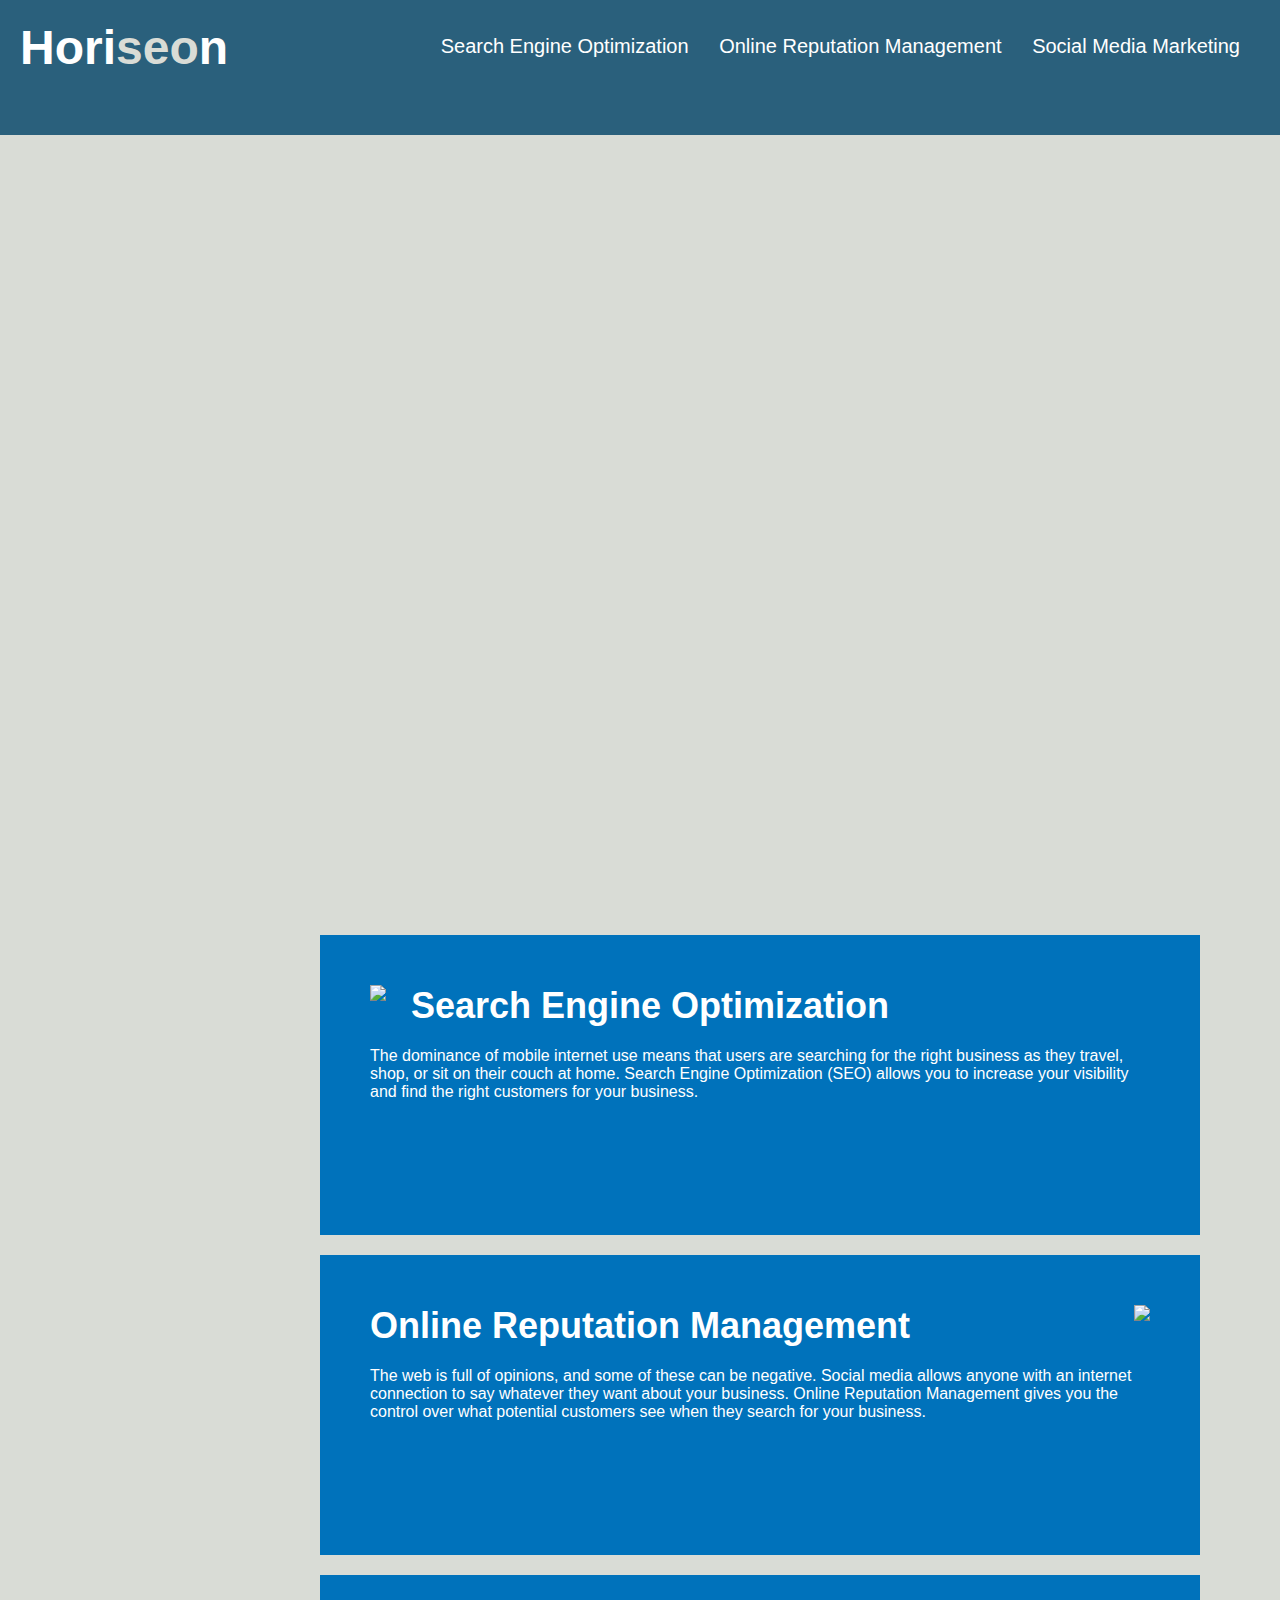
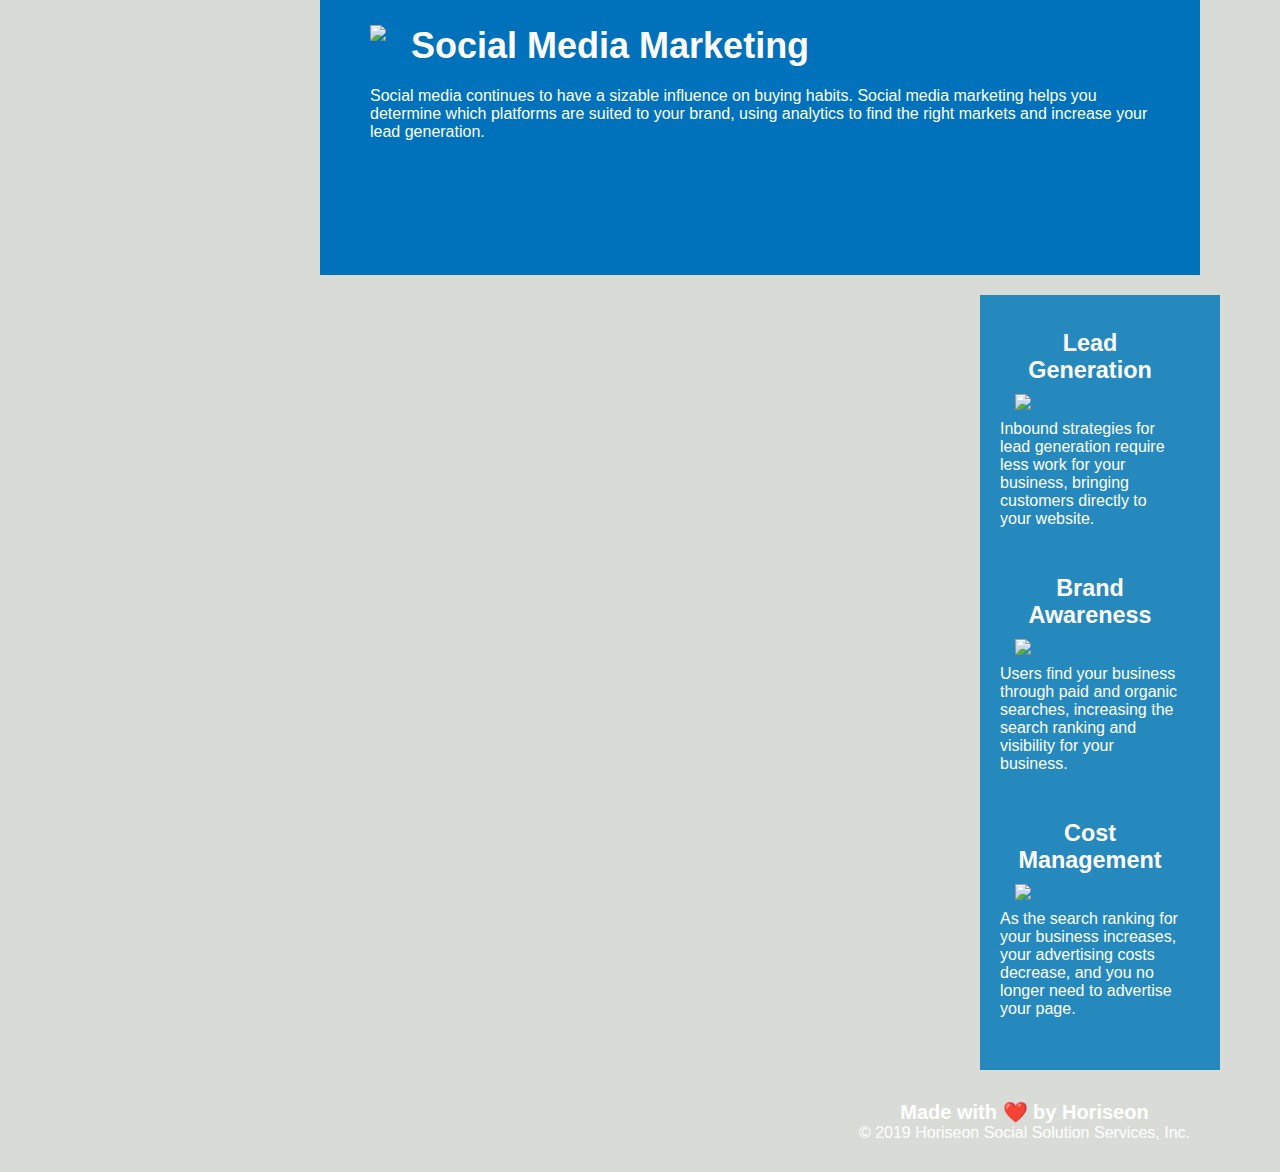
==== Develop/index.html @ b6119580 "Changed syntax of header and fixed style.css for tag change." ====
<!DOCTYPE html>
<html lang="en-us">

<head>
    <meta charset="UTF-8" />
    <link rel="stylesheet" href="./assets/css/style.css">
    <title>website</title>
</head>

<body>
    <header>
        <h1>Hori<span class="seo">seo</span>n</h1>
        <div>
            <ul>
                <li>
                    <a href="#search-engine-optimization">Search Engine Optimization</a>
                </li>
                <li>
                    <a href="#online-reputation-management">Online Reputation Management</a>
                </li>
                <li>
                    <a href="#social-media-marketing">Social Media Marketing</a>
                </li>
            </ul>
        </div>
    <header>
    <div class="hero"></div>
    <div class="content">
        <div class="search-engine-optimization">
            <img src="./assets/images/search-engine-optimization.jpg" class="float-left" />
            <h2>Search Engine Optimization</h2>
            <p>
                The dominance of mobile internet use means that users are searching for the right business as they travel, shop, or sit on their couch at home. Search Engine Optimization (SEO) allows you to increase your visibility and find the right customers for your business.
            </p>
        </div>
        <div id="online-reputation-management" class="online-reputation-management">
            <img src="./assets/images/online-reputation-management.jpg" class="float-right" />
            <h2>Online Reputation Management</h2>
            <p>
                The web is full of opinions, and some of these can be negative. Social media allows anyone with an internet connection to say whatever they want about your business. Online Reputation Management gives you the control over what potential customers see when they search for your business.
            </p>
        </div>
        <div id="social-media-marketing" class="social-media-marketing">
            <img src="./assets/images/social-media-marketing.jpg" class="float-left" />
            <h2>Social Media Marketing</h2>
            <p>
                Social media continues to have a sizable influence on buying habits. Social media marketing helps you determine which platforms are suited to your brand, using analytics to find the right markets and increase your lead generation.
            </p>
        </div>
    </div>
    <div class="benefits">
        <div class="benefit-lead">
            <h3>Lead Generation</h3>
            <img src="./assets/images/lead-generation.png" />
            <p>
                Inbound strategies for lead generation require less work for your business, bringing customers directly to your website.
            </p>
        </div>
        <div class="benefit-brand">
            <h3>Brand Awareness</h3>
            <img src="./assets/images/brand-awareness.png" />
            <p>
                Users find your business through paid and organic searches, increasing the search ranking and visibility for your business.
            </p>
        </div>
        <div class="benefit-cost">
            <h3>Cost Management</h3>
            <img src="./assets/images/cost-management.png"></img>
            <p>
                As the search ranking for your business increases, your advertising costs decrease, and you no longer need to advertise your page.
            </p>
        </div>
    </div>
    <div class="footer">
        <h2>Made with ❤️️ by Horiseon</h2>
        <p>
            &copy; 2019 Horiseon Social Solution Services, Inc.
        </p>
    </div>
</body>

</html>
---- Develop/assets/css/style.css ----
* {
    box-sizing: border-box;
    padding: 0;
    margin: 0;
}

body {
    background-color: #d9dcd6;
}

header {
    padding: 20px;
    font-family: 'Trebuchet MS', 'Lucida Sans Unicode', 'Lucida Grande', 'Lucida Sans', Arial, sans-serif;
    background-color: #2a607c;
    color: #ffffff;
}

header h1 {
    display: inline-block;
    font-size: 48px;
}

header h1 .seo {
    color: #d9dcd6;
}

header div {
    padding-top: 15px;
    margin-right: 20px;
    float: right;
    font-family: 'Gill Sans', 'Gill Sans MT', Calibri, 'Trebuchet MS', sans-serif;
    font-size: 20px;
}

header ul {
    list-style-type: none;
}

header li {
    display: inline-block;
    margin-left: 25px;
}

a {
    color: #ffffff;
    text-decoration: none;
}

p {
    font-size: 16px;
}

.hero {
    height: 800px;
    width: 100%;
    margin-bottom: 25px;
    background-image: url("../images/digital-marketing-meeting.jpg");
    background-size: cover;
    background-position: center;
}

.float-left {
    float: left;
    margin-right: 25px;
}

.float-right {
    float: right;
    margin-left: 25px;
}

.content {
    width: 75%;
    display: inline-block;
    margin-left: 20px;
}

.benefits {
    margin-right: 20px;
    padding: 20px;
    clear: both;
    float: right;
    width: 20%;
    height: 100%;
    font-family: 'Gill Sans', 'Gill Sans MT', Calibri, 'Trebuchet MS', sans-serif;
    background-color: #2589bd;
}

.benefit-lead {
    margin-bottom: 32px;
    color: #ffffff;
}

.benefit-brand {
    margin-bottom: 32px;
    color: #ffffff;
}

.benefit-cost {
    margin-bottom: 32px;
    color: #ffffff;
}

.benefit-lead h3 {
    margin-bottom: 10px;
    text-align: center;
}

.benefit-brand h3 {
    margin-bottom: 10px;
    text-align: center;
}

.benefit-cost h3 {
    margin-bottom: 10px;
    text-align: center;
}

.benefit-lead img {
    display: block;
    margin: 10px auto;
    max-width: 150px;
}

.benefit-brand img {
    display: block;
    margin: 10px auto;
    max-width: 150px;
}

.benefit-cost img {
    display: block;
    margin: 10px auto;
    max-width: 150px;
}

.search-engine-optimization {
    margin-bottom: 20px;
    padding: 50px;
    height: 300px;
    font-family: 'Gill Sans', 'Gill Sans MT', Calibri, 'Trebuchet MS', sans-serif;
    background-color: #0072bb;
    color: #ffffff;
}

.online-reputation-management {
    margin-bottom: 20px;
    padding: 50px;
    height: 300px;
    font-family: 'Gill Sans', 'Gill Sans MT', Calibri, 'Trebuchet MS', sans-serif;
    background-color: #0072bb;
    color: #ffffff;
}

.social-media-marketing {
    margin-bottom: 20px;
    padding: 50px;
    height: 300px;
    font-family: 'Gill Sans', 'Gill Sans MT', Calibri, 'Trebuchet MS', sans-serif;
    background-color: #0072bb;
    color: #ffffff;
}

.search-engine-optimization img {
    max-height: 200px;
}

.online-reputation-management img {
    max-height: 200px;
}

.social-media-marketing img {
    max-height: 200px;
}

.search-engine-optimization h2 {
    margin-bottom: 20px;
    font-size: 36px;
}

.online-reputation-management h2 {
    margin-bottom: 20px;
    font-size: 36px;
}

.social-media-marketing h2 {
    margin-bottom: 20px;
    font-size: 36px;
}

.footer {
    padding: 30px;
    clear: both;
    font-family: 'Trebuchet MS', 'Lucida Sans Unicode', 'Lucida Grande', 'Lucida Sans', Arial, sans-serif;
    text-align: center;
}

.footer h2 {
    font-size: 20px;
}
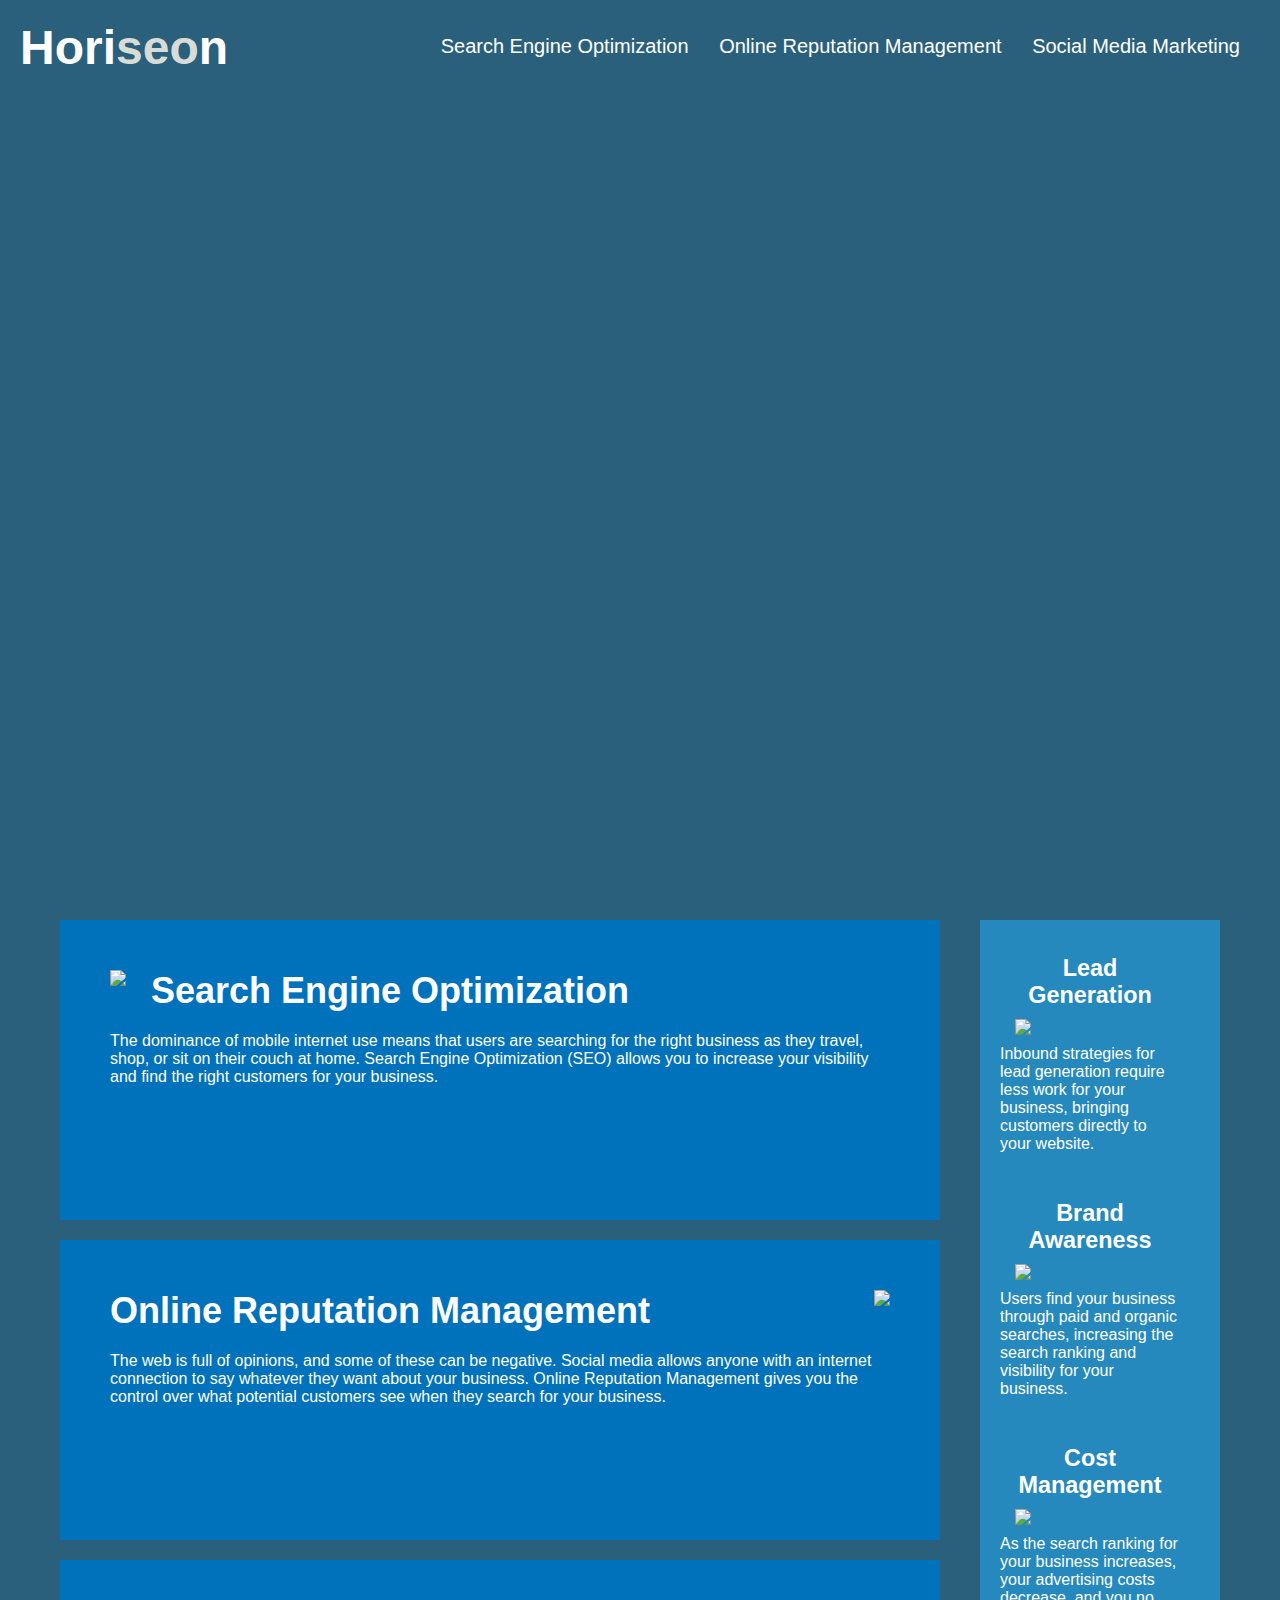
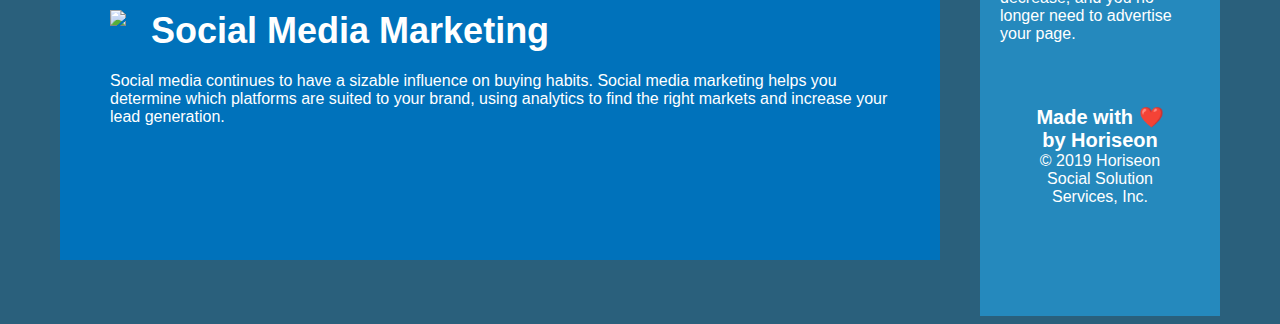
==== commit 57a01862: "Modified sections to apply single styling, consolidated CSS styling." ====
--- a/Develop/index.html
+++ b/Develop/index.html
@@ -4,7 +4,7 @@
 <head>
     <meta charset="UTF-8" />
     <link rel="stylesheet" href="./assets/css/style.css">
-    <title>website</title>
+    <title>Horiseon</title>
 </head>
 
 <body>
@@ -25,58 +25,58 @@
         </div>
     <header>
     <div class="hero"></div>
-    <div class="content">
-        <div class="search-engine-optimization">
+    <section class="content">
+        <div id="search-engine-optimization" class="content-item">
             <img src="./assets/images/search-engine-optimization.jpg" class="float-left" />
             <h2>Search Engine Optimization</h2>
             <p>
                 The dominance of mobile internet use means that users are searching for the right business as they travel, shop, or sit on their couch at home. Search Engine Optimization (SEO) allows you to increase your visibility and find the right customers for your business.
             </p>
         </div>
-        <div id="online-reputation-management" class="online-reputation-management">
+        <div id="online-reputation-management" class="content-item">
             <img src="./assets/images/online-reputation-management.jpg" class="float-right" />
             <h2>Online Reputation Management</h2>
             <p>
                 The web is full of opinions, and some of these can be negative. Social media allows anyone with an internet connection to say whatever they want about your business. Online Reputation Management gives you the control over what potential customers see when they search for your business.
             </p>
         </div>
-        <div id="social-media-marketing" class="social-media-marketing">
+        <div id="social-media-marketing" class="content-item">
             <img src="./assets/images/social-media-marketing.jpg" class="float-left" />
             <h2>Social Media Marketing</h2>
             <p>
                 Social media continues to have a sizable influence on buying habits. Social media marketing helps you determine which platforms are suited to your brand, using analytics to find the right markets and increase your lead generation.
             </p>
         </div>
-    </div>
-    <div class="benefits">
-        <div class="benefit-lead">
+    </section>
+    <section class="benefits">
+        <div class="benefits-item">
             <h3>Lead Generation</h3>
             <img src="./assets/images/lead-generation.png" />
             <p>
                 Inbound strategies for lead generation require less work for your business, bringing customers directly to your website.
             </p>
         </div>
-        <div class="benefit-brand">
+        <div class="benefits-item">
             <h3>Brand Awareness</h3>
             <img src="./assets/images/brand-awareness.png" />
             <p>
                 Users find your business through paid and organic searches, increasing the search ranking and visibility for your business.
             </p>
         </div>
-        <div class="benefit-cost">
+        <div class="benefits-item">
             <h3>Cost Management</h3>
             <img src="./assets/images/cost-management.png"></img>
             <p>
                 As the search ranking for your business increases, your advertising costs decrease, and you no longer need to advertise your page.
             </p>
         </div>
-    </div>
-    <div class="footer">
+    <section>
+    <footer>
         <h2>Made with ❤️️ by Horiseon</h2>
         <p>
             &copy; 2019 Horiseon Social Solution Services, Inc.
         </p>
-    </div>
+    <footer>
 </body>
 
 </html>
--- a/Develop/assets/css/style.css
+++ b/Develop/assets/css/style.css
@@ -86,55 +86,23 @@
     background-color: #2589bd;
 }
 
-.benefit-lead {
+.benefits-item {
     margin-bottom: 32px;
     color: #ffffff;
 }
 
-.benefit-brand {
-    margin-bottom: 32px;
-    color: #ffffff;
-}
-
-.benefit-cost {
-    margin-bottom: 32px;
-    color: #ffffff;
-}
-
-.benefit-lead h3 {
+.benefits-item h3 {
     margin-bottom: 10px;
     text-align: center;
 }
 
-.benefit-brand h3 {
-    margin-bottom: 10px;
-    text-align: center;
-}
-
-.benefit-cost h3 {
-    margin-bottom: 10px;
-    text-align: center;
-}
-
-.benefit-lead img {
+.benefits-item img {
     display: block;
     margin: 10px auto;
     max-width: 150px;
 }
 
-.benefit-brand img {
-    display: block;
-    margin: 10px auto;
-    max-width: 150px;
-}
-
-.benefit-cost img {
-    display: block;
-    margin: 10px auto;
-    max-width: 150px;
-}
-
-.search-engine-optimization {
+.content-item {
     margin-bottom: 20px;
     padding: 50px;
     height: 300px;
@@ -143,58 +111,22 @@
     color: #ffffff;
 }
 
-.online-reputation-management {
-    margin-bottom: 20px;
-    padding: 50px;
-    height: 300px;
-    font-family: 'Gill Sans', 'Gill Sans MT', Calibri, 'Trebuchet MS', sans-serif;
-    background-color: #0072bb;
-    color: #ffffff;
-}
-
-.social-media-marketing {
-    margin-bottom: 20px;
-    padding: 50px;
-    height: 300px;
-    font-family: 'Gill Sans', 'Gill Sans MT', Calibri, 'Trebuchet MS', sans-serif;
-    background-color: #0072bb;
-    color: #ffffff;
-}
-
-.search-engine-optimization img {
+.content-item img {
     max-height: 200px;
 }
 
-.online-reputation-management img {
-    max-height: 200px;
-}
-
-.social-media-marketing img {
-    max-height: 200px;
-}
-
-.search-engine-optimization h2 {
+.content-item h2 {
     margin-bottom: 20px;
     font-size: 36px;
 }
 
-.online-reputation-management h2 {
-    margin-bottom: 20px;
-    font-size: 36px;
-}
-
-.social-media-marketing h2 {
-    margin-bottom: 20px;
-    font-size: 36px;
-}
-
-.footer {
+footer {
     padding: 30px;
     clear: both;
     font-family: 'Trebuchet MS', 'Lucida Sans Unicode', 'Lucida Grande', 'Lucida Sans', Arial, sans-serif;
     text-align: center;
 }
 
-.footer h2 {
+footer h2 {
     font-size: 20px;
 }
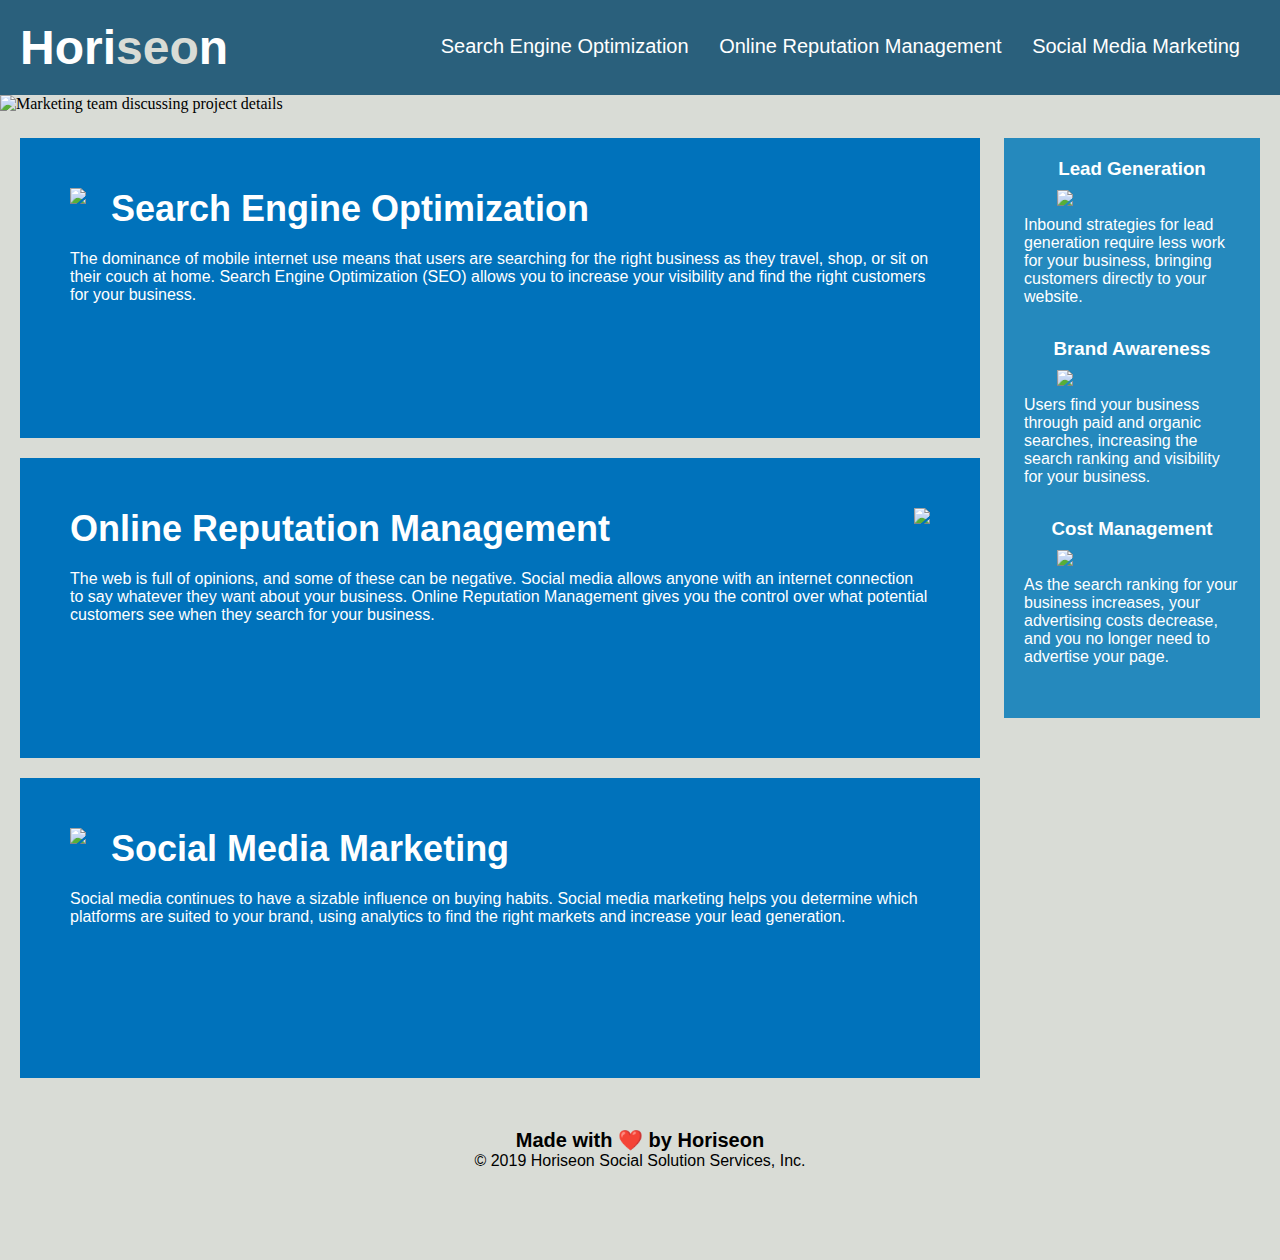
==== commit 1492811f: "Fixed background color, changed header div to nav, adjusted stylesheet" ====
--- a/Develop/index.html
+++ b/Develop/index.html
@@ -10,7 +10,7 @@
 <body>
     <header>
         <h1>Hori<span class="seo">seo</span>n</h1>
-        <div>
+        <nav>
             <ul>
                 <li>
                     <a href="#search-engine-optimization">Search Engine Optimization</a>
@@ -22,9 +22,11 @@
                     <a href="#social-media-marketing">Social Media Marketing</a>
                 </li>
             </ul>
-        </div>
-    <header>
-    <div class="hero"></div>
+        </nav>
+    </header>
+    <div class="hero">
+        <img src="./assets/images/digital-marketing-meeting.jpg" alt="Marketing team discussing project details">
+    </div>
     <section class="content">
         <div id="search-engine-optimization" class="content-item">
             <img src="./assets/images/search-engine-optimization.jpg" class="float-left" />
@@ -70,7 +72,7 @@
                 As the search ranking for your business increases, your advertising costs decrease, and you no longer need to advertise your page.
             </p>
         </div>
-    <section>
+    </section>
     <footer>
         <h2>Made with ❤️️ by Horiseon</h2>
         <p>
--- a/Develop/assets/css/style.css
+++ b/Develop/assets/css/style.css
@@ -24,7 +24,7 @@
     color: #d9dcd6;
 }
 
-header div {
+header nav {
     padding-top: 15px;
     margin-right: 20px;
     float: right;
@@ -32,16 +32,16 @@
     font-size: 20px;
 }
 
-header ul {
+header nav ul {
     list-style-type: none;
 }
 
-header li {
-    display: inline-block;
+header nav ul li {
+    display: inline;
     margin-left: 25px;
 }
 
-a {
+header nav ul li a {
     color: #ffffff;
     text-decoration: none;
 }
@@ -50,13 +50,14 @@
     font-size: 16px;
 }
 
-.hero {
-    height: 800px;
+section {
+    margin-right: 20px;
+}
+
+.hero img{
+    height: 100%;
     width: 100%;
     margin-bottom: 25px;
-    background-image: url("../images/digital-marketing-meeting.jpg");
-    background-size: cover;
-    background-position: center;
 }
 
 .float-left {
